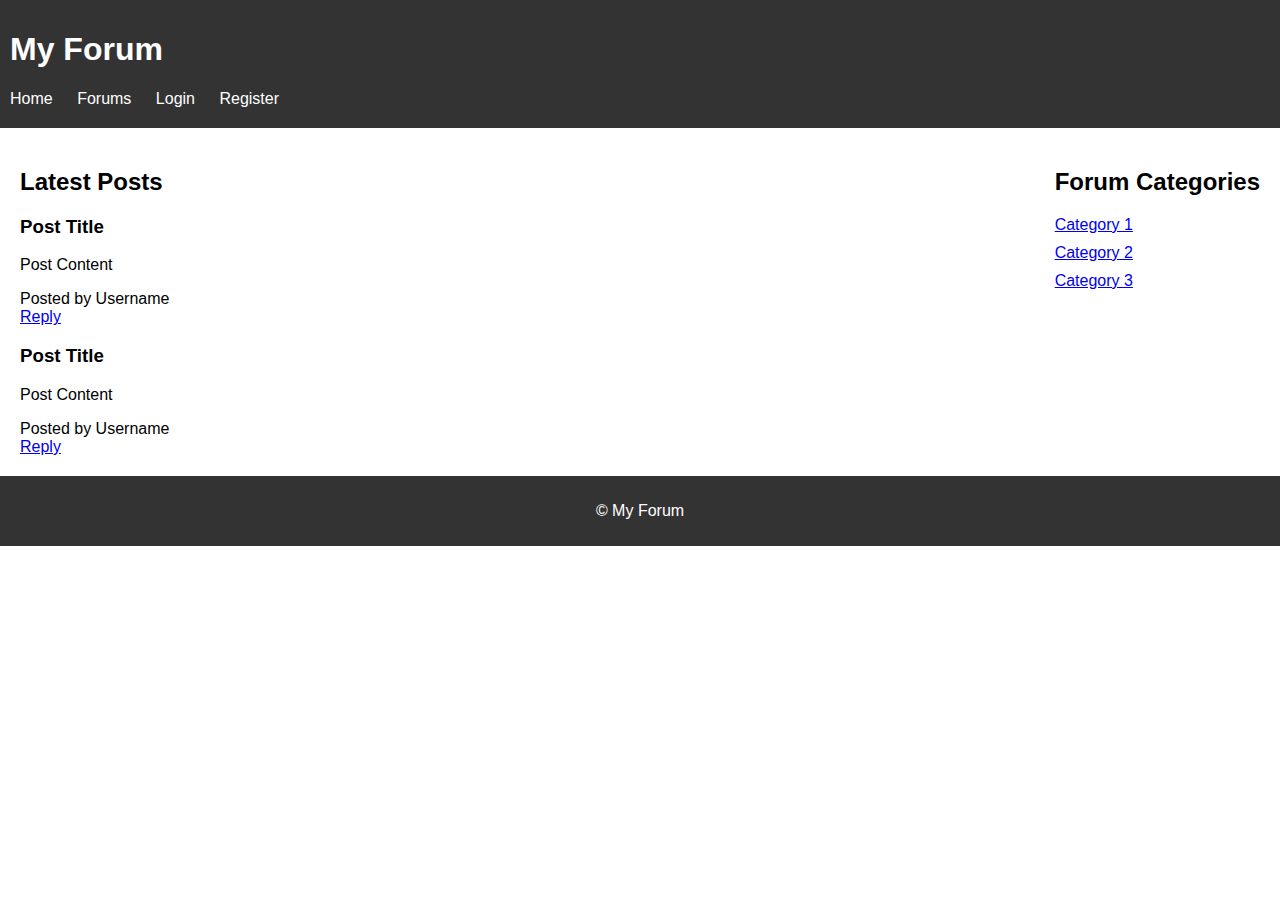
==== index.html @ 3a6bc507 "html" ====
<!DOCTYPE html>
<html>
<head>
	<title>My Forum</title>
	<link rel="stylesheet" type="text/css" href="style.css">
</head>
<body>
	<header>
		<h1>My Forum</h1>
		<nav>
			<ul>
				<li><a href="#">Home</a></li>
				<li><a href="#">Forums</a></li>
				<li><a href="#">Login</a></li>
				<li><a href="#">Register</a></li>
			</ul>
		</nav>
	</header>
	<main>
		<div class="container">
			<h2>Latest Posts</h2>
			<div class="post">
				<h3>Post Title</h3>
				<p>Post Content</p>
				<div class="author">Posted by <span>Username</span></div>
				<div class="reply-link"><a href="#">Reply</a></div>
			</div>
			<div class="post">
				<h3>Post Title</h3>
				<p>Post Content</p>
				<div class="author">Posted by <span>Username</span></div>
				<div class="reply-link"><a href="#">Reply</a></div>
			</div>
			<!-- more posts -->
		</div>
		<div class="container">
			<h2>Forum Categories</h2>
			<ul>
				<li><a href="#">Category 1</a></li>
				<li><a href="#">Category 2</a></li>
				<li><a href="#">Category 3</a></li>
			</ul>
		</div>
	</main>
	<footer>
		<p>&copy; My Forum</p>
	</footer>
	<script src="script.js"></script>
</body>
</html>
---- style.css ----
body {
    font-family: Arial, sans-serif;
    margin: 0;
    padding: 0;
  }
  
  header {
    background-color: #333;
    color: #fff;
    padding: 10px;
  }
  
  nav ul {
    list-style: none;
    margin: 0;
    padding: 0;
  }
  
  nav li {
    display: inline-block;
    margin-right: 20px;
  }
  
  nav a {
    color: #fff;
    text-decoration: none;
  }
  
  nav a:hover {
    color: #ccc;
  }
  
  main {
    display: flex;
    justify-content: space-between;
    margin: 20px;
  }
  
  section {
    width: 45%;
  }
  
  ul {
    list-style: none;
    margin: 0;
    padding: 0;
  }
  
  li {
    margin-bottom: 10px;
  }
  
  footer {
    background-color: #333;
    color: #fff;
    padding: 10px;
    text-align: center;
  }
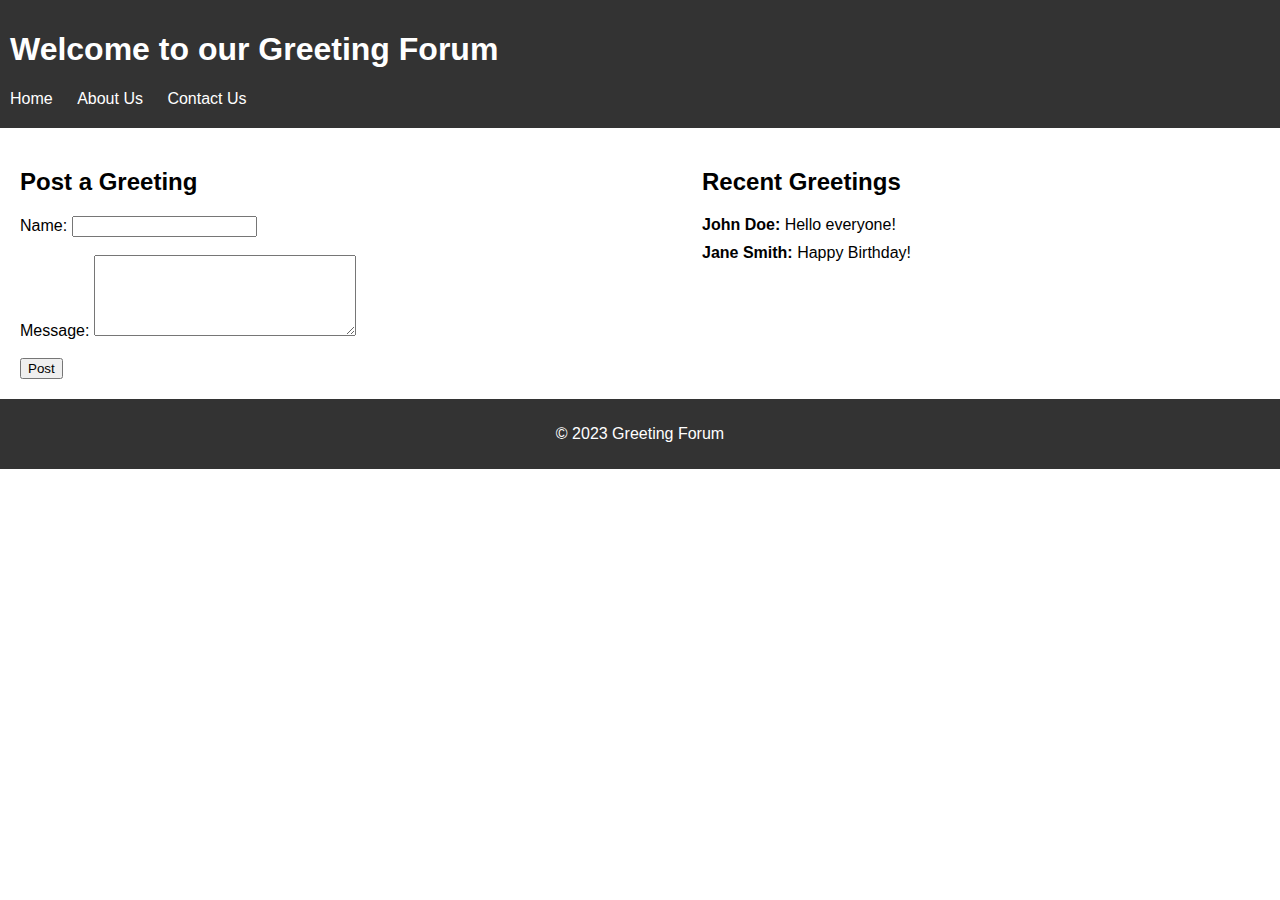
==== commit 05f1637c: "Update index.html" ====
--- a/index.html
+++ b/index.html
@@ -1,49 +1,42 @@
 <!DOCTYPE html>
-<html>
+<html lang="en">
 <head>
-	<title>My Forum</title>
-	<link rel="stylesheet" type="text/css" href="style.css">
+	<meta charset="UTF-8">
+	<title>Greeting Forum</title>
+	<link rel="stylesheet" href="style.css">
 </head>
 <body>
 	<header>
-		<h1>My Forum</h1>
+		<h1>Welcome to our Greeting Forum</h1>
 		<nav>
 			<ul>
 				<li><a href="#">Home</a></li>
-				<li><a href="#">Forums</a></li>
-				<li><a href="#">Login</a></li>
-				<li><a href="#">Register</a></li>
+				<li><a href="#">About Us</a></li>
+				<li><a href="#">Contact Us</a></li>
 			</ul>
 		</nav>
 	</header>
 	<main>
-		<div class="container">
-			<h2>Latest Posts</h2>
-			<div class="post">
-				<h3>Post Title</h3>
-				<p>Post Content</p>
-				<div class="author">Posted by <span>Username</span></div>
-				<div class="reply-link"><a href="#">Reply</a></div>
-			</div>
-			<div class="post">
-				<h3>Post Title</h3>
-				<p>Post Content</p>
-				<div class="author">Posted by <span>Username</span></div>
-				<div class="reply-link"><a href="#">Reply</a></div>
-			</div>
-			<!-- more posts -->
-		</div>
-		<div class="container">
-			<h2>Forum Categories</h2>
-			<ul>
-				<li><a href="#">Category 1</a></li>
-				<li><a href="#">Category 2</a></li>
-				<li><a href="#">Category 3</a></li>
+		<section>
+			<h2>Post a Greeting</h2>
+			<form>
+				<label for="name">Name:</label>
+				<input type="text" id="name" name="name"><br><br>
+				<label for="message">Message:</label>
+				<textarea id="message" name="message" rows="5" cols="30"></textarea><br><br>
+				<input type="submit" value="Post">
+			</form>
+		</section>
+		<section>
+			<h2>Recent Greetings</h2>
+			<ul id="greetings">
+				<li><strong>John Doe:</strong> Hello everyone!</li>
+				<li><strong>Jane Smith:</strong> Happy Birthday!</li>
 			</ul>
-		</div>
+		</section>
 	</main>
 	<footer>
-		<p>&copy; My Forum</p>
+		<p>&copy; 2023 Greeting Forum</p>
 	</footer>
 	<script src="script.js"></script>
 </body>
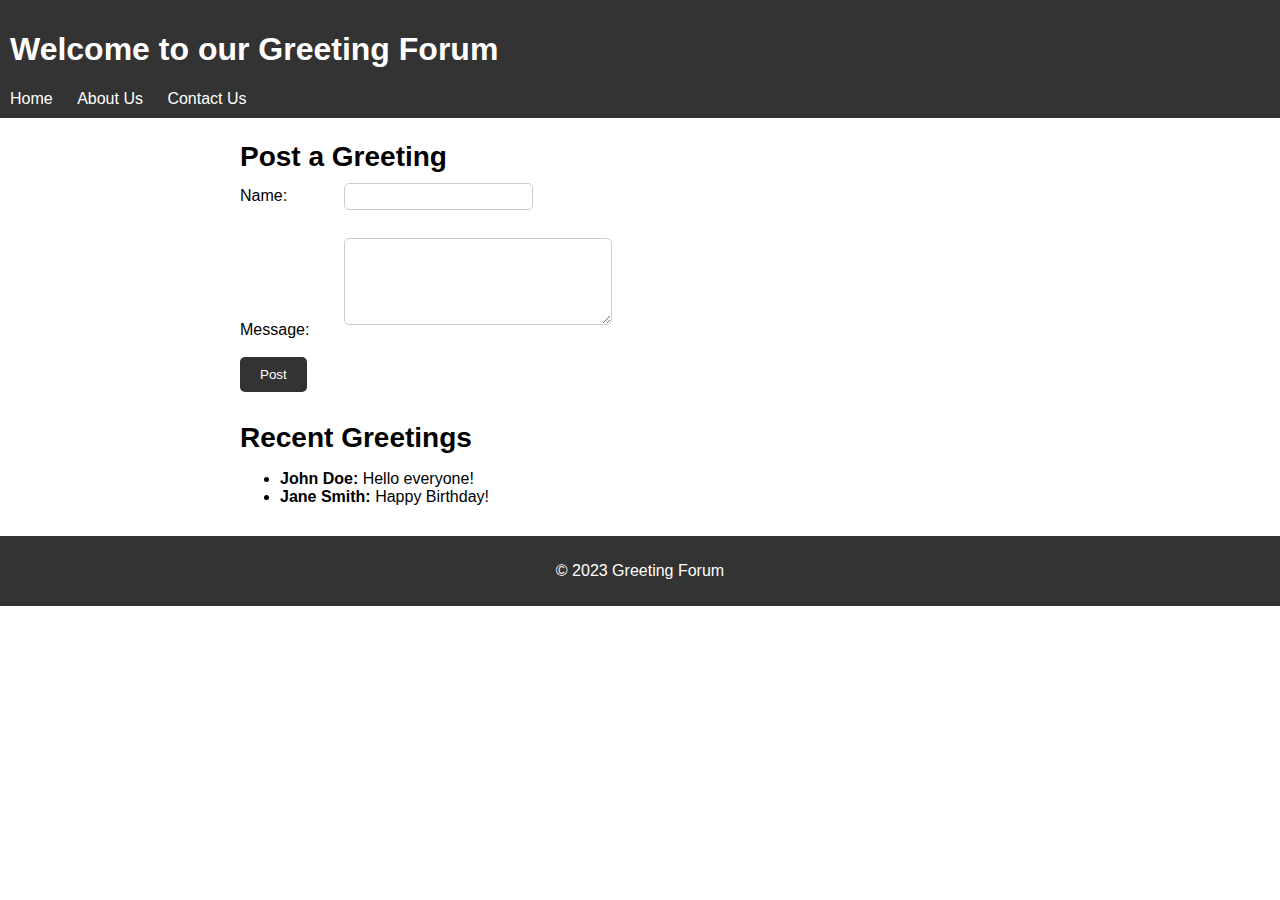
==== commit c85cb5e0: "Update index.html" ====
--- a/index.html
+++ b/index.html
@@ -10,7 +10,7 @@
 		<h1>Welcome to our Greeting Forum</h1>
 		<nav>
 			<ul>
-				<li><a href="#">Home</a></li>
+				<li><a href="home.html">Home</a></li>
 				<li><a href="#">About Us</a></li>
 				<li><a href="#">Contact Us</a></li>
 			</ul>
--- a/style.css
+++ b/style.css
@@ -1,59 +1,59 @@
 body {
-    font-family: Arial, sans-serif;
-    margin: 0;
-    padding: 0;
-  }
-  
-  header {
-    background-color: #333;
-    color: #fff;
-    padding: 10px;
-  }
-  
-  nav ul {
-    list-style: none;
-    margin: 0;
-    padding: 0;
-  }
-  
-  nav li {
-    display: inline-block;
-    margin-right: 20px;
-  }
-  
-  nav a {
-    color: #fff;
-    text-decoration: none;
-  }
-  
-  nav a:hover {
-    color: #ccc;
-  }
-  
-  main {
-    display: flex;
-    justify-content: space-between;
-    margin: 20px;
-  }
-  
-  section {
-    width: 45%;
-  }
-  
-  ul {
-    list-style: none;
-    margin: 0;
-    padding: 0;
-  }
-  
-  li {
-    margin-bottom: 10px;
-  }
-  
-  footer {
-    background-color: #333;
-    color: #fff;
-    padding: 10px;
-    text-align: center;
-  }
-  +	font-family: Arial, sans-serif;
+	margin: 0;
+	padding: 0;
+}
+header {
+	background-color: #333;
+	color: #fff;
+	padding: 10px;
+}
+nav ul {
+	list-style: none;
+	margin: 0;
+	padding: 0;
+}
+nav li {
+	display: inline-block;
+	margin-right: 20px;
+}
+nav a {
+	color: #fff;
+	text-decoration: none;
+}
+main {
+	max-width: 800px;
+	margin: 20px auto;
+	padding: 0 20px;
+}
+section {
+	margin-bottom: 30px;
+}
+h2 {
+	font-size: 28px;
+	margin-bottom: 10px;
+}
+form label {
+	display: inline-block;
+	width: 100px;
+}
+form input[type="text"], form textarea {
+	padding: 5px;
+	margin-bottom: 10px;
+	border-radius: 5px;
+	border: 1px solid #ccc;
+}
+form input[type="submit"] {
+	background-color: #333;
+	color: #fff;
+	border: none;
+	padding: 10px 20px;
+	border-radius: 5px;
+	cursor: pointer;
+}
+footer {
+	background-color: #333;
+	color: #fff;
+	text-align: center;
+	padding: 10px;
+}
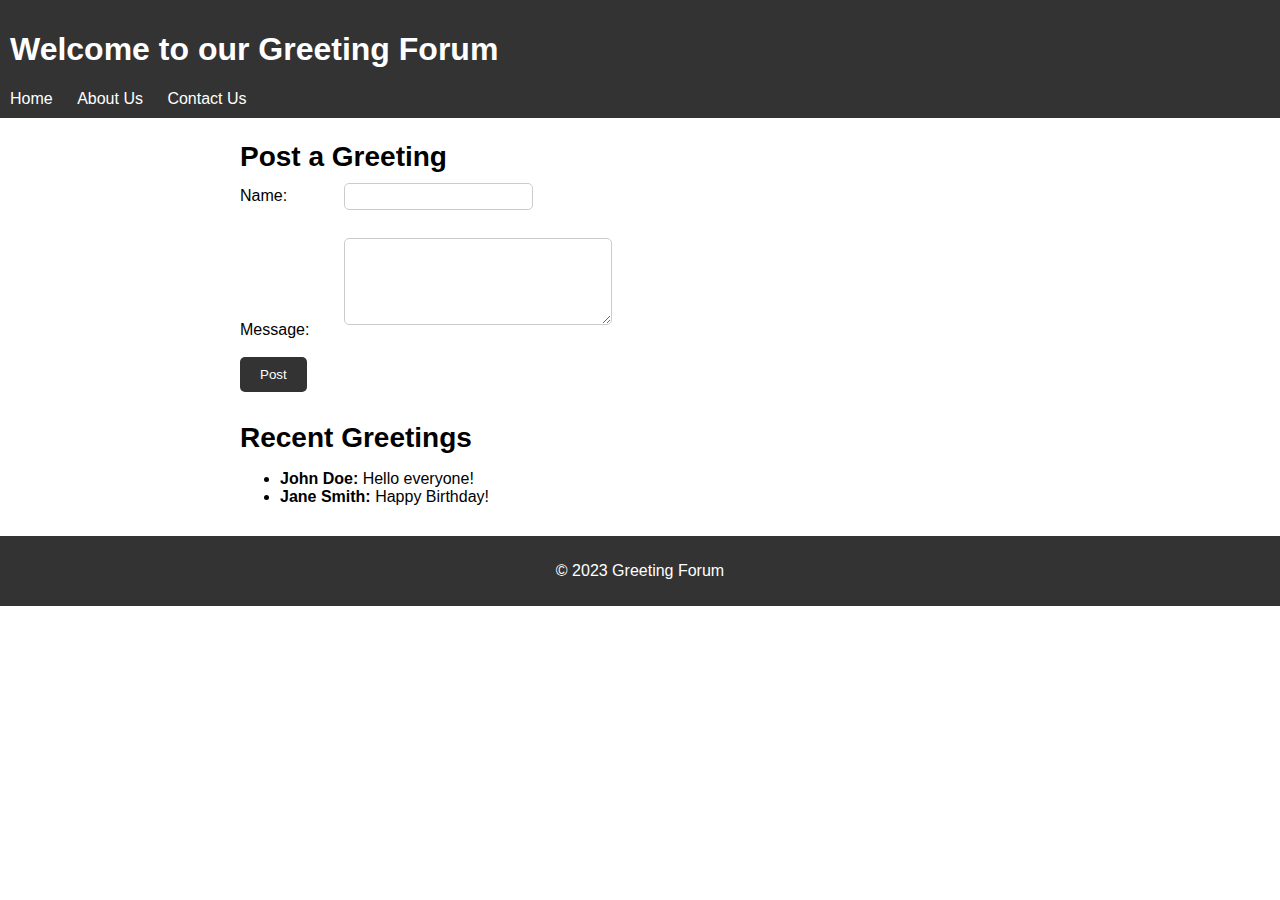
==== commit 19ff996a: "Update index.html" ====
--- a/index.html
+++ b/index.html
@@ -10,7 +10,7 @@
 		<h1>Welcome to our Greeting Forum</h1>
 		<nav>
 			<ul>
-				<li><a href="home.html">Home</a></li>
+				<li><a href="index.html">Home</a></li>
 				<li><a href="#">About Us</a></li>
 				<li><a href="#">Contact Us</a></li>
 			</ul>
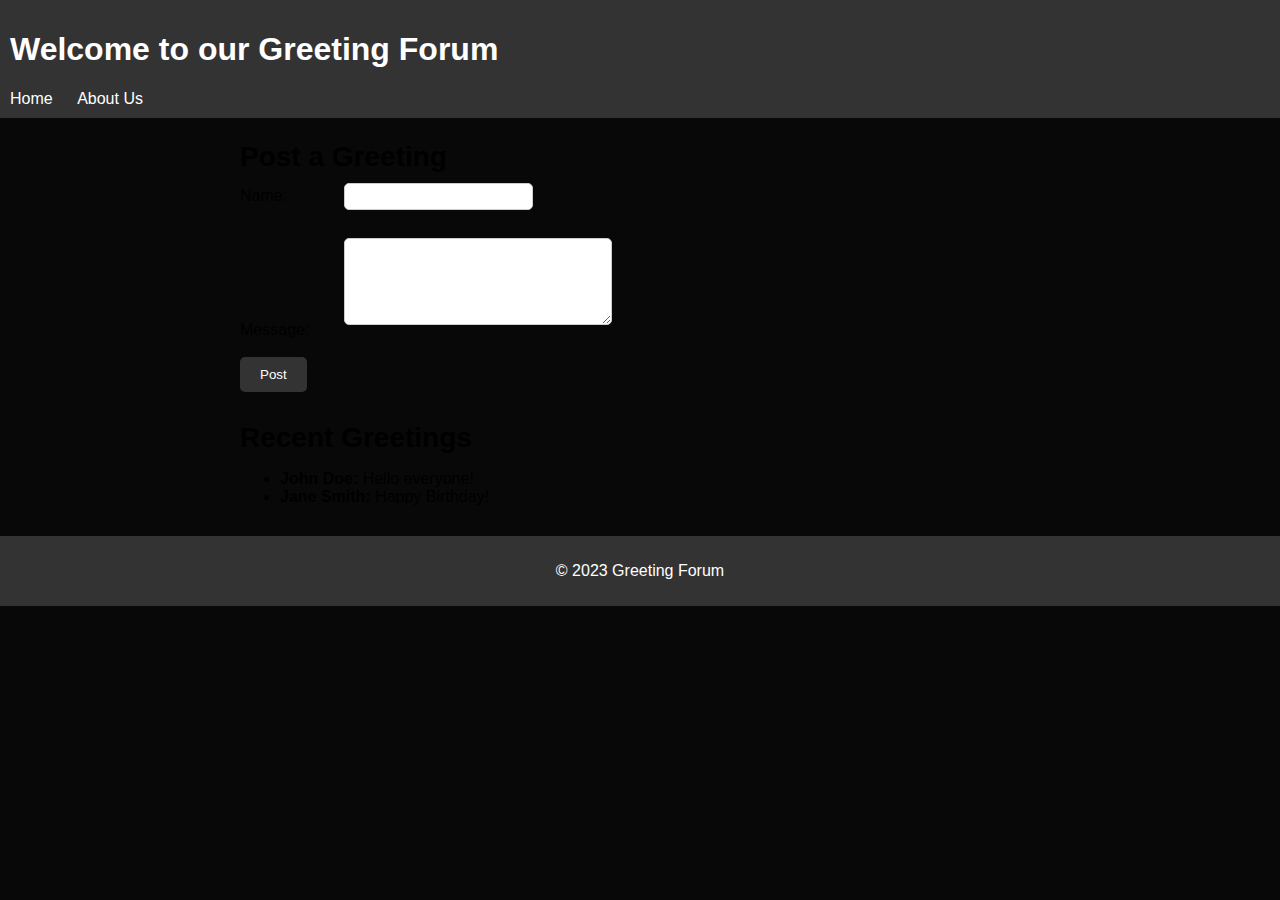
==== commit 5359f34b: "Update index.html" ====
--- a/index.html
+++ b/index.html
@@ -11,8 +11,7 @@
 		<nav>
 			<ul>
 				<li><a href="index.html">Home</a></li>
-				<li><a href="#">About Us</a></li>
-				<li><a href="#">Contact Us</a></li>
+				<li><a href="about.html">About Us</a></li>
 			</ul>
 		</nav>
 	</header>
--- a/style.css
+++ b/style.css
@@ -1,8 +1,19 @@
 body {
-	font-family: Arial, sans-serif;
+	font-family: 'Comic Sans MS', cursive, sans-serif;
 	margin: 0;
 	padding: 0;
+	background-image: url('https://upload.wikimedia.org/wikipedia/commons/thumb/f/fb/718smiley.svg/2048px-718smiley.svg.png');
+  	background-repeat: repeat;
+  	animation: scrollBackground 20s linear infinite;
+	background-size: contain;
+	background-color: #080808;
 }
+
+@keyframes scrollBackground {
+  from {background-position: 0 0;}
+  to {background-position: -1000px -1000px;}
+}
+
 header {
 	background-color: #333;
 	color: #fff;
